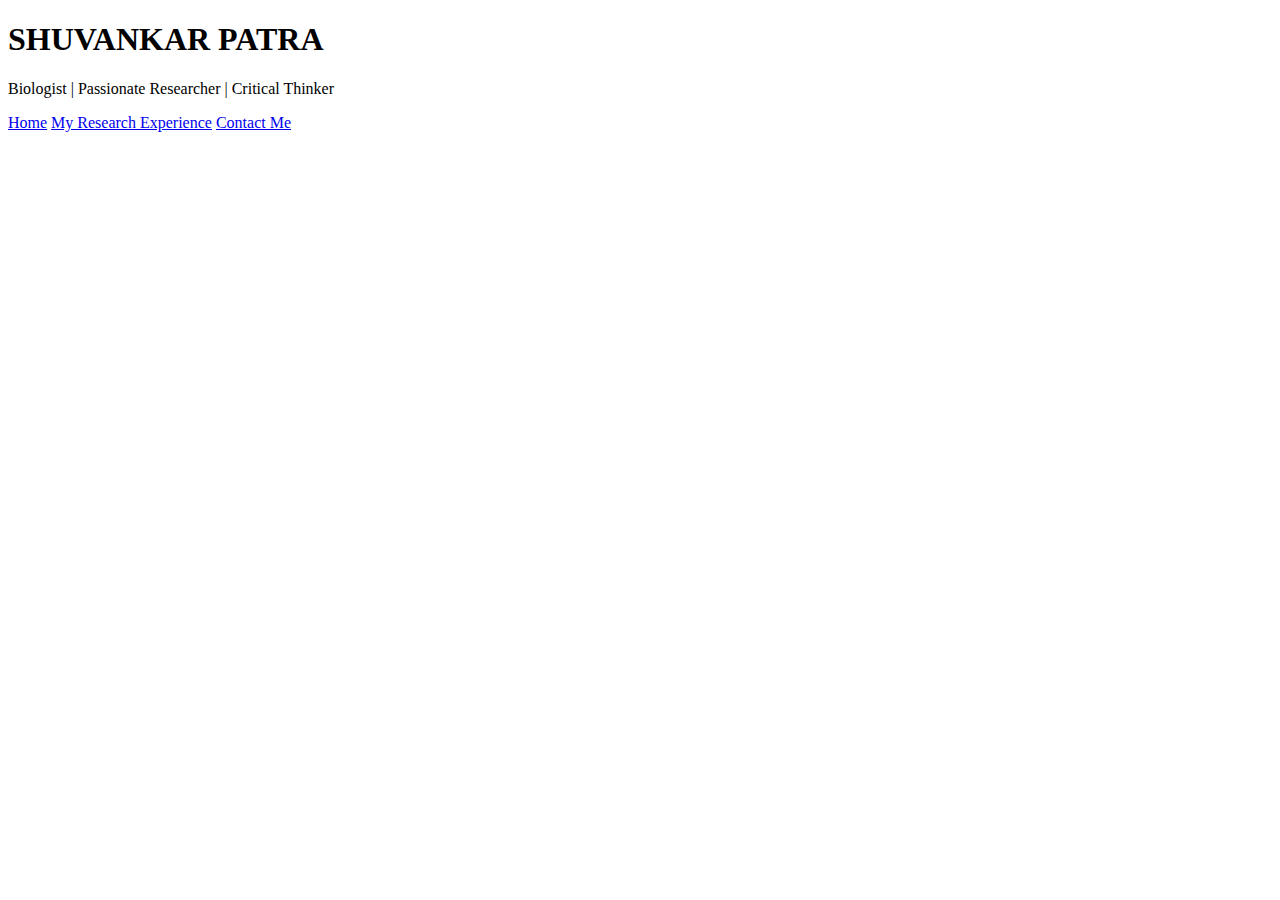
==== research.html @ 4563bd0c "Create research.html" ====
<!DOCTYPE html>
<html lang="en">
<head>
  <meta charset="UTF-8">
  <meta name="viewport" content="width=device-width, initial-scale=1.0">
  <title>Shuvankar Patra's Resume</title>
  <link rel="stylesheet" href="style.css">
</head>
<body>

  <header>
    <h1>SHUVANKAR PATRA</h1>
    <p>Biologist | Passionate Researcher | Critical Thinker</p>
  </header>

  <nav>
    <a href="index.html">Home</a>
    <a href="#research">My Research Experience</a>
    <a href="#contact">Contact Me</a>
  </nav>

  <section class="main-content">
    <div class="resume-content">
      <!-- Add content from your resume PDF or provide details here -->
    </div>
  </section>

  <footer>
    <!-- Footer content goes here -->
  </footer>

  <script src="script.js"></script>
</body>
</html>
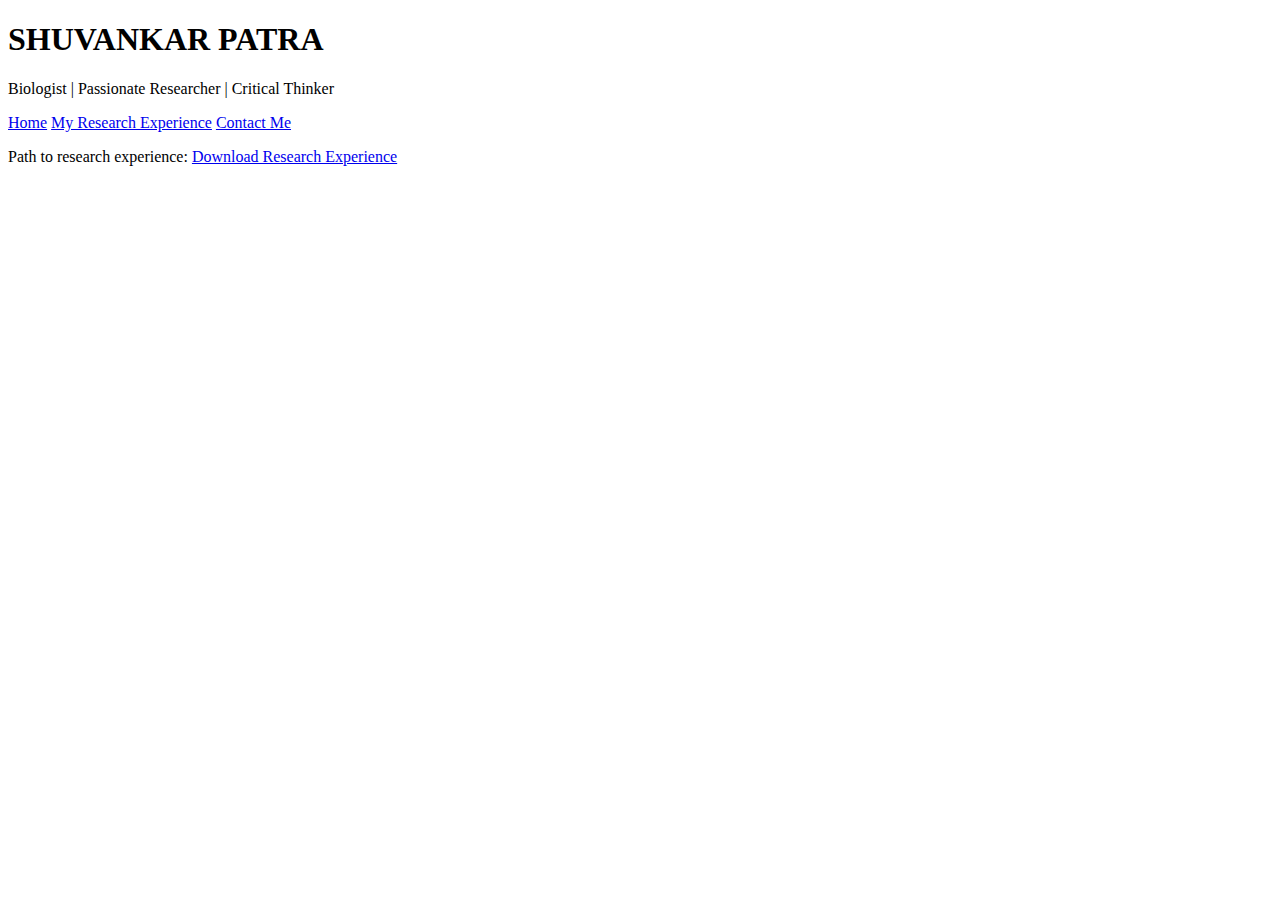
==== commit 14f96dae: "Update research.html" ====
--- a/research.html
+++ b/research.html
@@ -20,11 +20,10 @@
   </nav>
 
   <section class="main-content">
-    <div class="resume-content">
-      <!-- Add content from your resume PDF or provide details here -->
-    </div>
-  </section>
-
+  <div class="research-content">
+    <p>Path to research experience: <a href="https://raw.githubusercontent.com/your-username/your-repo/master/Abroad/PDF/your-research-experience.pdf">Download Research Experience</a></p>
+  </div>
+</section>
   <footer>
     <!-- Footer content goes here -->
   </footer>
